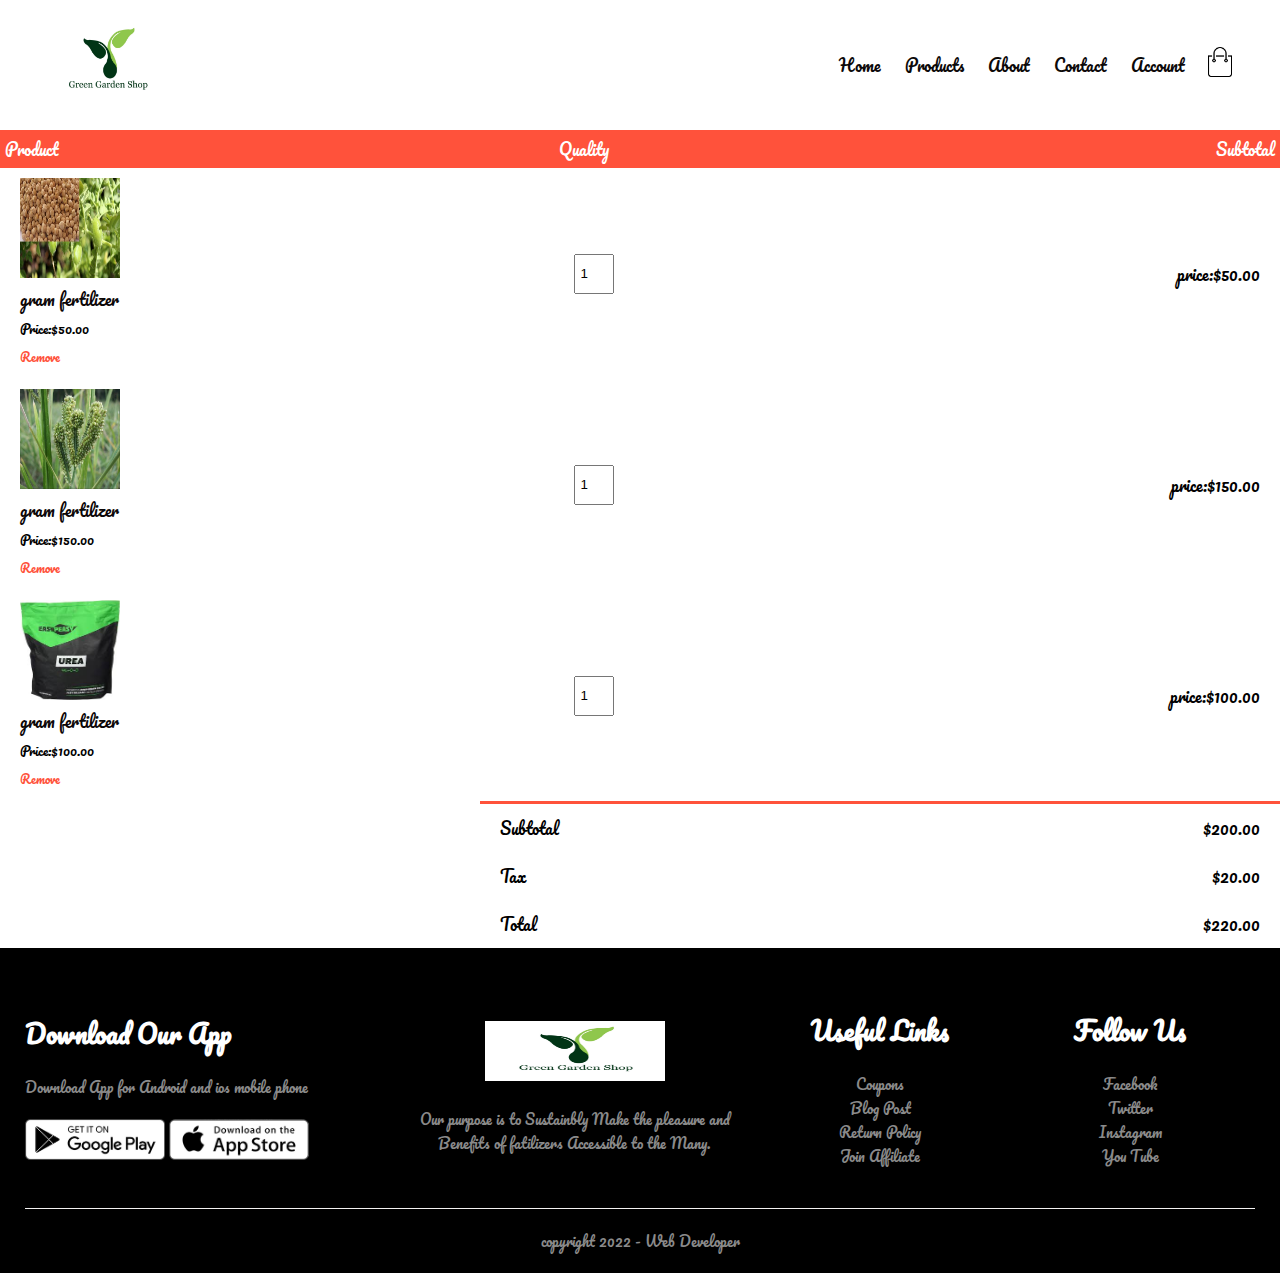
==== cart.html @ 4be63f70 "Add files via upload" ====
<!DOCTYPE html>
<html lang="en">

<head>
    <meta charset="UTF-8">
    <meta name="viewport" content="width=device-width, initial-scale=1.0">
    <title> All Products -- farmer fatilizer</title>
    <link rel="stylesheet" href="style.css">

    <link rel="preconnect" href="https://fonts.gstatic.com" crossorigin>
    <link href="https://fonts.googleapis.com/css2?family=Pacifico&display=swap" rel="stylesheet">
    <link rel="stylesheet" href="https://cdnjs.cloudflare.com/ajax/libs/font-awesome/6.1.0/css/all.min.css" integrity="sha512-10/jx2EXwxxWqCLX/hHth/vu2KY3jCF70dCQB8TSgNjbCVAC/8vai53GfMDrO2Emgwccf2pJqxct9ehpzG+MTw==" crossorigin="anonymous" referrerpolicy="no-referrer"
    />



</head>

<body>

    <div class="container">
        <div class="navbar">
            <div class="logo">
                <a href="index.html"><img src="pics/logo.jpg" width="125px"></a>

            </div>
            <nav>
                <ul id="MenuItems">
                    <li><a href="index.html">Home</a></li>
                    <li><a href="product.html">Products</a></li>
                    <li><a href="about.html">About</a></li>
                    <li><a href="contact.html">Contact</a></li>
                    <li><a href="Account.html">Account</a></li>
                </ul>


            </nav>
            <a href="cart.html"><img src="images/cart.png" width="30px" height="30px"></a>
            <img src="images/menu.png" class="menu-icon" onclick="menutoggle()">


        </div>
    </div>

    <!--------cart items details---------->

    <div calss="small-container  cart-page">
        <table>
            <tr>
                <th>Product</th>
                <th>Quality</th>
                <th>Subtotal</th>

            </tr>
            <tr>
                <td>
                    <div calss="cart-info">
                        <img src="pics/gram.jpg" width="40%">
                        <div>
                            <p>gram fertilizer</p>
                            <small>Price:$50.00</small>
                            <br>
                            <a href="">Remove</a>
                        </div>
                    </div>
                </td>

                <td><input type="number" value="1"></td>
                <td> price:$50.00</td>
            </tr>
            <tr>
                <td>
                    <div calss="cart-info">
                        <img src="pics/ragi.jpg" width="40%">
                        <div>
                            <p>gram fertilizer</p>
                            <small>Price:$150.00</small>
                            <br>
                            <a href="">Remove</a>
                        </div>
                    </div>
                </td>
                <td><input type="number" value="1"></td>
                <td> price:$150.00</td>
            </tr>
            <tr>
                <td>
                    <div calss="cart-info">
                        <img src="pics/urea.jpg" width="40%">
                        <div>
                            <p>gram fertilizer</p>
                            <small>Price:$100.00</small>
                            <br>
                            <a href="">Remove</a>
                        </div>
                    </div>
                </td>

                <td><input type="number" value="1"></td>
                <td> price:$100.00</td>
            </tr>
        </table>

        <div class="total-price">
            <table>
                <tr>
                    <td>Subtotal</td>
                    <td>$200.00</td>
                </tr>
                <tr>
                    <td>Tax</td>
                    <td>$20.00</td>
                </tr>
                <tr>
                    <td>Total</td>
                    <td>$220.00</td>
                </tr>
            </table>
        </div>

    </div>





    <!---------------footer--------------->
    <div class="footer">
        <div class="container">
            <div class="row">
                <div class="footer-col-1">
                    <h3>Download Our App</h3>
                    <p>Download App for Android and ios mobile phone</p>
                    <div class="app-logo">
                        <img src="images/play-store.png">
                        <img src="images/app-store.png">
                    </div>

                </div>
                <div class="footer-col-2">
                    <img src="pics/logo.jpg">
                    <p>Our purpose is to Sustainbly Make the pleasure and Benefits of fatilizers Accessible to the Many.

                    </p>

                </div>
                <div class="footer-col-3">
                    <h3>Useful Links</h3>
                    <ul>
                        <li>Coupons</li>
                        <li>Blog Post</li>
                        <li>Return Policy</li>
                        <li>Join Affiliate</li>
                    </ul>

                </div>
                <div class="footer-col-3">
                    <h3>Follow Us</h3>
                    <ul>
                        <li>Facebook</li>
                        <li>Twitter</li>
                        <li>Instagram</li>
                        <li>You Tube</li>
                    </ul>

                </div>
            </div>
            <hr>
            <p class="copyright"> copyright 2022 - Web Developer</p>
        </div>

    </div>
    <!------------js for toggle menu--------------->
    <script>
        var MenuItems = document.getElementById("MenuItems");
        MenuItems.style.maxHeight = "0px";

        function menutoggle()

        {
            if (MenuItems.style.maxHeight == "0px")

            {
                MenuItems.style.maxHeight = "200px";
            } else {
                MenuItems.style.maxHeight = "0px";

            }
        }
    </script>




</body>

</html>
---- style.css ----
* {
            margin: 0;
            padding: 0;
            box-sizing: border-box;
        }
        
        body {
            font-family: 'Pacifico', cursive;
        }
        
        .navbar {
            display: flex;
            align-items: center;
            padding: 20px;
        }
        
        nav {
            flex: 1;
            text-align: right;
        }
        
        nav ul {
            display: inline-block;
            list-style-type: none;
        }
        
        nav ul li {
            display: inline-block;
            margin-right: 20px;
        }
        
        a {
            text-decoration: none;
            color: rgb(12, 9, 9);
        }
        
        p {
            color: rgb(12, 7, 7);
        }
        
        .container {
            max-width: 1300px;
            margin: auto;
            padding-left: 25px;
            padding-right: 25px;
        }
        
        .row {
            display: flex;
            align-items: center;
            flex-wrap: wrap;
            justify-content: space-around;
        }
        
        .col-2 {
            flex-basis: 50%;
            min-width: 300px;
        }
        
        .col-2 img {
            max-width: 100%;
            padding: 50px 0;
        }
        
        .col-2 h1 {
            font-size: 40px;
            line-height: 60px;
            margin: 25px 0;
        }
        
        .btn {
            display: inline-block;
            background: #ebe6e5;
            color: rgb(17, 15, 15);
            padding: 8px 30px;
            margin: 30px 0;
            border-radius: 40px;
            transition: transform 0.5s;
        }
        
        .btn:hover {
            background: #563434;
        }
        
        .header {
            background: radial-gradient(#fff, #7e1f56);
        }
        
        .header .row {
            margin-top: 70px;
        }
        
        .categories {
            margin: 70px 0;
        }
        
        .col-3 {
            flex-basis: 30%;
            min-width: 250px;
            margin-bottom: 30px;
        }
        
        .col-3 img {
            width: 100%;
        }
        
        .small-container {
            max-width: 1080px;
            margin: auto;
            padding-left: 30px;
            padding-right: 25px;
        }
        
        .col-4 {
            flex-basis: 25%;
            padding: 10px;
            min-width: 200px;
            margin-bottom: 50px;
            transition: transform 0.5s;
        }
        
        .col-4 img {
            width: 100%;
        }
        
        .title {
            text-align: center;
            margin: 0 auto 80px;
            position: relative;
            line-height: 60px;
            color: #0c0b0b;
        }
        
        .title::after {
            content: '';
            background: #ff523b;
            width: 80px;
            height: 5px;
            border-radius: 5px;
            position: absolute;
            bottom: 0;
            left: 45%;
            transform: translatex(-50);
        }
        
        h4 {
            color: rgb(8, 5, 5);
            font-weight: normal;
        }
        
        .col-4 p {
            font-size: 14px;
        }
        
        .rating .fa {
            color: #ff523b;
        }
        
        .col-4:hover {
            transform: translate(-10px);
        }
        
        .offer {
            background: radial-gradient(#fff, #ffd6d6);
            margin-top: 60px;
            padding: 40px 0;
        }
        
        col-2 .offer-img {
            padding-right: 50px;
        }
        /*---------------------testimonial--------*/
        
        .testimonial {
            padding-top: 100px;
        }
        
        .testimonial .col-3 {
            text-align: center;
            padding: 40px 20px;
            box-shadow: 0 0 20px 0px rgba(0, 0, 0, 0.1);
            cursor: pointer;
            transition: transform 0.5s;
        }
        
        .testimonial .col-3 img {
            width: 50px;
            margin-top: 20px;
            border-radius: 50px;
        }
        
        .testimonial .col-3:hover {
            transform: translateY(-10px);
        }
        
        .fa.fa-quote-left {
            font-size: 32px;
        }
        
        .col-3:p {
            font-size: 12px;
            margin: 12px 0;
        }
        /*-------------------brands-------------*/
        
        .brands {
            margin: 100px auto;
        }
        
        .col-5 {
            width: 160px;
        }
        
        .col-5 img {
            width: 60px;
            height: 60px;
            cursor: pointer;
        }
        
        .col-5 img:hover {
            filter: brightness(2);
        }
        /*---------------------footer---------------*/
        
        .footer {
            background: #000;
            color: #8a8a8a;
            font-size: 14px;
            padding: 60px 0 20px;
        }
        
        .footer-col-2 img {
            width: 60px;
            height: 60px;
        }
        
        .footer p {
            color: #8a8a8a;
        }
        
        .footer h3 {
            color: #fff;
            font-size: 25px;
            margin-bottom: 20px;
        }
        
        .footer-col-1,
        .footer-col-2,
        .footer-col-3,
        .footer-col-4 {
            min-width: 250px;
            margin-bottom: 20px;
        }
        
        .footer-col-1 {
            flex-basis: 30%;
        }
        
        .footer-col-2 {
            flex: 1;
            text-align: center;
        }
        
        .footer-col-2 img {
            width: 180px;
            margin-bottom: 20px;
        }
        
        .footer-col-3,
        .footer-col-4 {
            flex-basis: 12%;
            text-align: center;
        }
        
        ul {
            list-style-type: none;
        }
        
        .app-logo {
            margin-top: 20px;
        }
        
        .app-logo img {
            width: 140px;
        }
        
        .footer hr {
            border: none;
            background: #f3f1f1;
            height: 1px;
            margin: 20px 0;
        }
        
        .copyright {
            text-align: center;
        }
        
        .menu-icon {
            width: 28px;
            margin-left: 20px;
            display: none;
        }
        /*---------------media query for menu---------------*/
        
        @media only screen and (max-width:800px) {
            nav ul {
                position: absolute;
                top: 70px;
                left: 0;
                background: #333;
                width: 100%;
                overflow: hidden;
                transition: max-height 0.5s;
            }
            nav ul li {
                display: block;
                margin-right: 50px;
                margin-top: 10px;
                margin-bottom: 10px;
            }
            nav ul li a {
                color: #fff;
            }
            .menu-icon {
                display: block;
                cursor: pointer;
            }
        }
        /*-----------------All products------------*/
        
        .row-2 {
            justify-content: space-between;
            margin: 100px auto 50px;
        }
        
        select {
            border: 1px solid #ff523b;
            padding: 5px;
        }
        
        select:focus {
            outline: none;
        }
        
        .page-btn {
            margin: 0 auto 80px;
        }
        
        .page-btn span {
            display: inline-block;
            border: 1px solid#ff523b;
            margin-left: 10px;
            width: 40px;
            height: 40px;
            text-align: center;
            line-height: 40px;
            cursor: pointer;
        }
        
        .page-btn span:hover {
            background: #ff523b;
            color: #fff;
        }
        /*-----------single product details--------*/
        
        .single-product {
            margin-top: 80px;
        }
        
        .single-product .col-2 img {
            padding: 0;
        }
        
        .single-product .col-2 {
            padding: 30px;
        }
        
        .single-product h4 {
            margin: 20px 0;
            font-size: 22px;
            font-weight: bold;
        }
        
        .single-product .fa {
            color: #ff523b;
            margin-left: 10px;
        }
        
        .small-img-row {
            display: flex;
            justify-content: space-between;
        }
        
        .small-img-col {
            flex-basis: 30%;
            cursor: pointer;
        }
        
        .xyz img {
            width: 100px;
            height: 100px;
        }
        /*-------------cart items details---------------*/
        
        .cart-page {
            margin: 80px auto;
        }
        
        table {
            width: 100%;
            border-collapse: collapse;
            padding: 20px 20px;
        }
        
        .cart-info {
            display: flex;
            flex-wrap: wrap;
        }
        
        th {
            text-align: left;
            padding: 5px;
            color: #fff;
            background: #ff523b;
            font-weight: normal;
        }
        
        td {
            padding: 10px 20px;
        }
        
        td input {
            width: 40px;
            height: 40px;
            padding: 5px;
        }
        
        td a {
            color: #ff523b;
            font-size: 12px;
        }
        
        td img {
            width: 100px;
            height: 100px;
            margin-right: 20px;
        }
        
        .total-price {
            display: flex;
            justify-content: flex-end;
        }
        
        .total-price table {
            border-top: 3px solid #ff523b;
            width: 100%;
            max-width: 800px;
        }
        
        td:last-child {
            text-align: right;
        }
        
        th:last-child {
            text-align: right;
        }
        /*--------------account-page------------*/
        
        .account-page {
            padding: 50px 0;
            background: radial-gradient(#fff, #9e6e6e);
        }
        
        .form-container {
            background: #fff;
            width: 300px;
            height: 400px;
            position: relative;
            text-align: center;
            padding: 20px 0;
            margin: auto;
            box-shadow: 0 0 20px 0px rgba(0, 0, 0, 0.1);
            overflow: hidden;
        }
        
        .form-container span {
            font-weight: bold;
            padding: 0 10px;
            color: rgb(14, 11, 11);
            cursor: pointer;
            width: 100px;
            display: inline-block;
        }
        
        .form-btn {
            display: inline-block;
        }
        
        .form-container form {
            max-width: 300px;
            padding: 0 20px;
            position: absolute;
            top: 130px;
            transition: transform 1s;
        }
        
        form input {
            width: 100%;
            height: 30px;
            margin: 10px 0;
            padding: 0 10px;
            border: 1px solid #ccc;
        }
        
        form .btn {
            width: 100%;
            border: none;
            cursor: pointer;
            margin: 10px 0;
        }
        
        form .btn:focus {
            outline: none;
        }
        
        #LoginForm {
            left: -300px;
        }
        
        #RegForm {
            left: 0;
        }
        
        form a {
            font-size: 20px;
        }
        
        #Indicator {
            width: 100px;
            border: none;
            background: #ff523b;
            height: 3px;
            margin-top: 8px;
            transform: translateX(100px);
            transition: transform 1s;
        }
        /*-----------about us-----------------*/
        
        .about-us {
            width: 80%;
            margin: auto;
            padding-top: 80px;
            padding-bottom: 50px;
        }
        
        .about-col {
            position: right;
            flex-basis: 48%;
            padding: 30px 2px;
        }
        
        .about-col img {
            width: 100%;
            position: left;
        }
        
        .about-col h1 {
            padding-top: 0;
            text-align: justify;
        }
        
        .about-col p {
            padding: 15px, 0, 25px;
        }
        
        .red-bts {
            border: 1px solid #f44336;
            background: transparent;
            color: #f44336;
        }
        
        .red-btn:hover {
            color: #fff;
        }
        
        .bts {
            text-align: center;
        }
        /*----------------contact----------*/
        
        .contact-us {
            width: 80%;
            margin: auto;
        }
        
        .contact-col {
            flex-basis: 48%;
            margin-bottom: 30px;
        }
        
        .contact-col div {
            display: flex;
            align-items: center;
            margin-bottom: 40px;
        }
        
        .contact-col div .fa {
            font-size: 28px;
            color: #f44336;
            margin: 10px;
            margin-right: 30px;
        }
        
        .contact-col div p {
            padding: 0;
        }
        
        .contact-col div h5 {
            font-size: 20px;
            margin-bottom: 5px;
            color: #555;
            font-weight: 400;
        }
        
        .contact-col input,
        .contact-col textarea {
            width: 100%;
            padding: 15px;
            margin-bottom: 17px;
            outline: none;
            border: 1px solid #ccc;
            border-inline: border-box;
        }
        /*-----media query for less than 600 screen size------*/
        
        @media only screen and (max-width:600px) {
            .row {
                text-align: center;
            }
            .col-2,
            .col-3,
            .col-4 {
                flex-basis: 100%;
            }
            .single-product .row {
                text-align: left;
            }
            .single-product .col-2 {
                padding: 20px 0;
            }
            .single-product h1 {
                font-size: 26px;
                line-height: 32px;
            }
            .cart-info p {
                display: none;
            }
        }
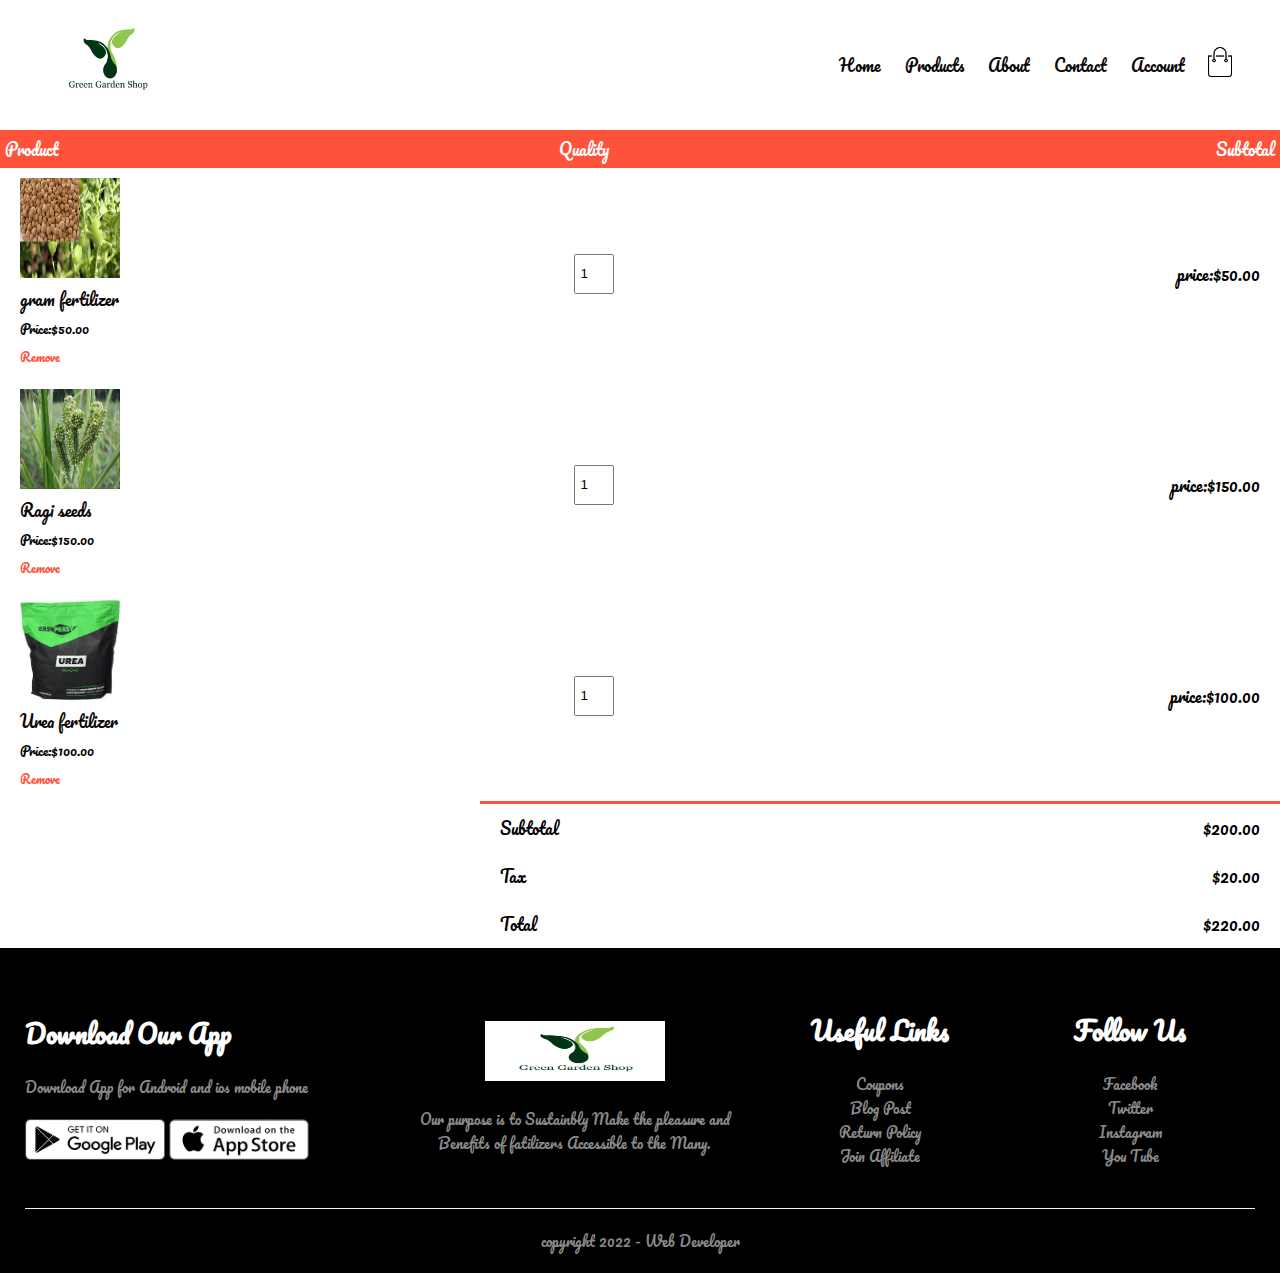
==== commit 27c84275: "Update cart.html" ====
--- a/cart.html
+++ b/cart.html
@@ -73,7 +73,7 @@
                     <div calss="cart-info">
                         <img src="pics/ragi.jpg" width="40%">
                         <div>
-                            <p>gram fertilizer</p>
+                            <p>Ragi seeds</p>
                             <small>Price:$150.00</small>
                             <br>
                             <a href="">Remove</a>
@@ -88,7 +88,7 @@
                     <div calss="cart-info">
                         <img src="pics/urea.jpg" width="40%">
                         <div>
-                            <p>gram fertilizer</p>
+                            <p>Urea fertilizer</p>
                             <small>Price:$100.00</small>
                             <br>
                             <a href="">Remove</a>
@@ -194,4 +194,4 @@
 
 </body>
 
-</html>+</html>
